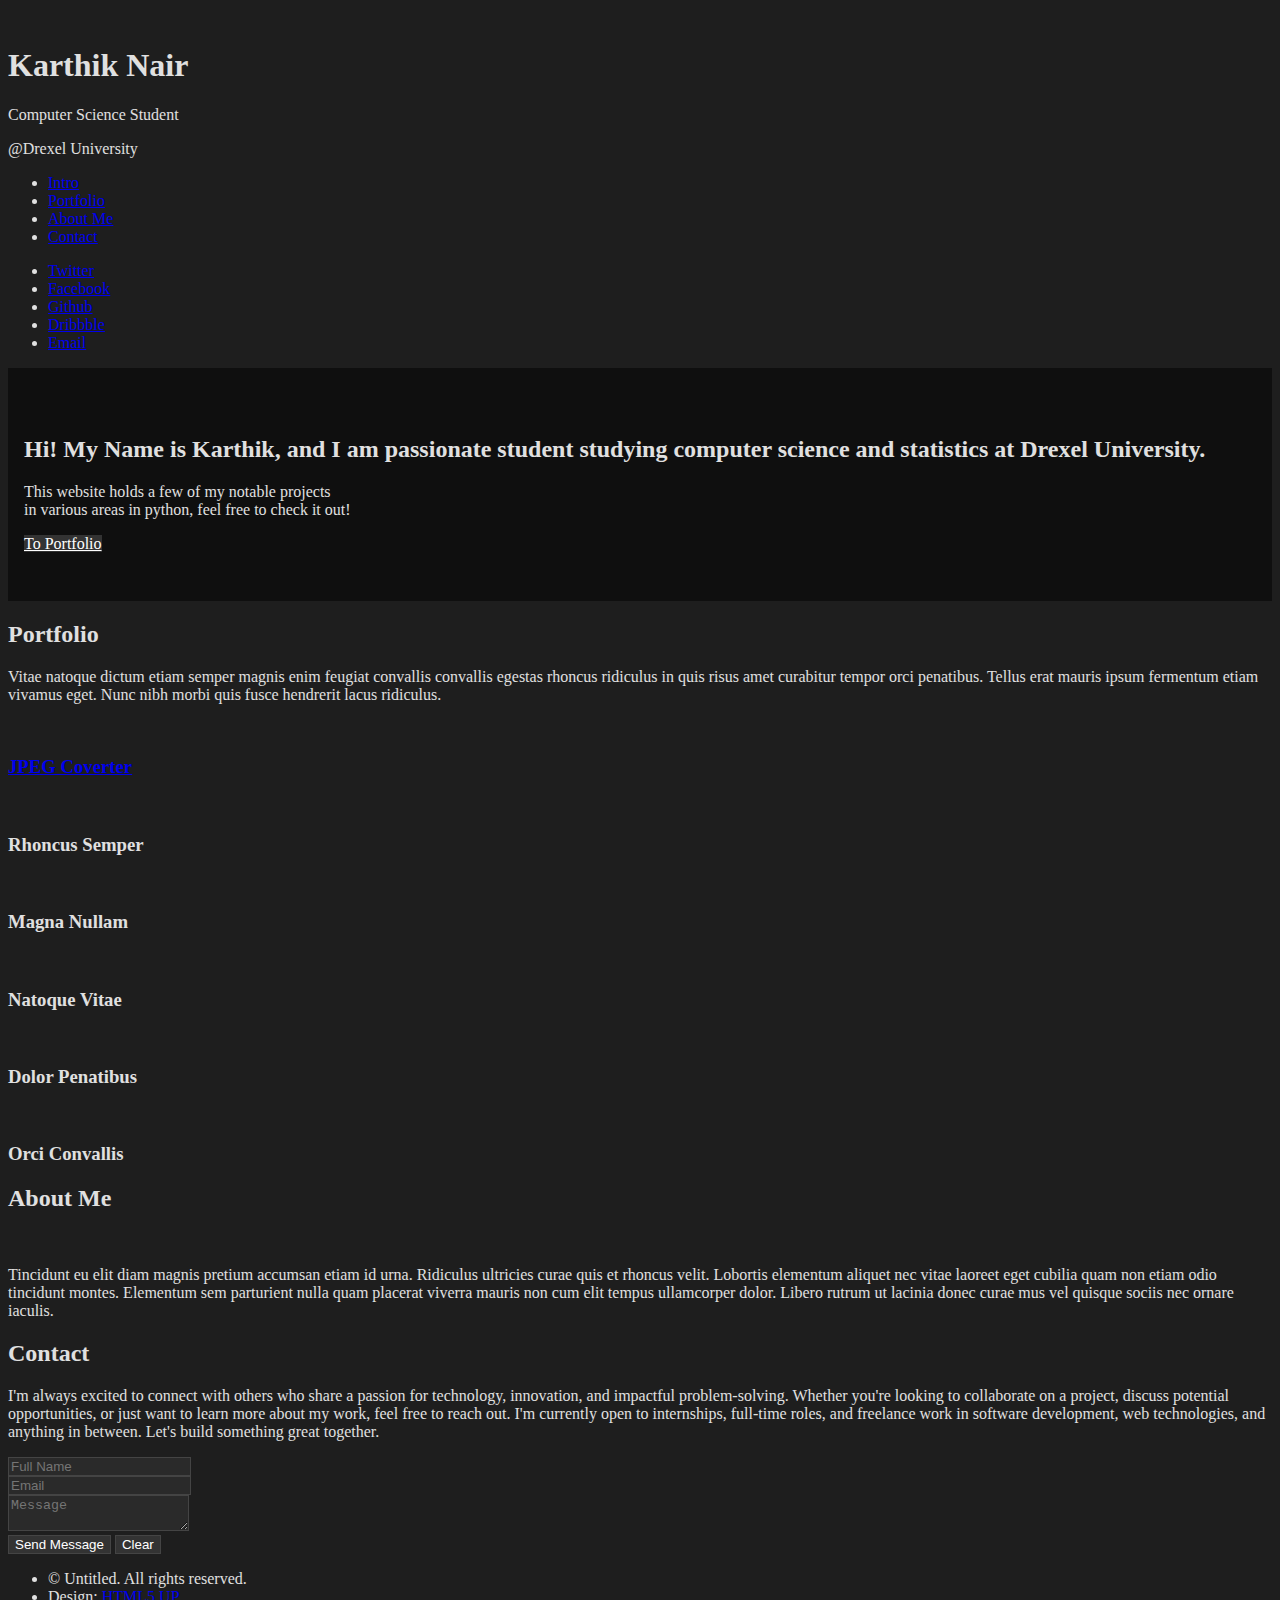
==== templates/index.html @ 81b8f425 "Add files via upload" ====
<!DOCTYPE HTML>
<!--
	Prologue by HTML5 UP
	html5up.net | @ajlkn
	Free for personal and commercial use under the CCA 3.0 license (html5up.net/license)
-->
<html>
	<head>
	<style>
	body,
	#main,
	#header,
	#footer,
	section {
		background-color: #1e1e1e !important;
		color: #e0e0e0 !important;
	}

	.container {
		background-color: transparent !important;
	}

	input, textarea {
		background-color: #2a2a2a !important;
		color: #ffffff !important;
		border: 1px solid #444 !important;
	}

	input[type="submit"],
	input[type="reset"],
	.button {
		background-color: #333 !important;
		color: #fff !important;
		border: none;
	}

	input[type="submit"]:hover,
	input[type="reset"]:hover,
	.button:hover {
		background-color: #555 !important;
	}
</style>
		<title>Karthik Nair</title>
		<meta charset="utf-8" />
		<meta name="viewport" content="width=device-width, initial-scale=1, user-scalable=no" />
		<link rel="stylesheet" href="./static/assets/css/main.css" />
		<link rel="shortcut icon" href="{{ url_for('static', filename='bolt.ico') }}">
	</head>
	<body class="is-preload" style="background-color: #000; color: #fff;">

		<!-- Header -->
			<div id="header">

				<div class="top">

					<!-- Logo -->
						<div id="logo">
							<span class="image avatar48"><img src="./static/images/avatar.jpg" alt="" /></span>
							<h1 id="title">Karthik Nair</h1>
							<p>Computer Science Student</p>
							<p>@Drexel University</p>
						</div>

					<!-- Nav -->
						<nav id="nav">
							<ul>
								<li><a href="#top" id="top-link"><span class="icon solid fa-home">Intro</span></a></li>
								<li><a href="#portfolio" id="portfolio-link"><span class="icon solid fa-th">Portfolio</span></a></li>
								<li><a href="#about" id="about-link"><span class="icon solid fa-user">About Me</span></a></li>
								<li><a href="#contact" id="contact-link"><span class="icon solid fa-envelope">Contact</span></a></li>
							</ul>
						</nav>

				</div>

				<div class="bottom">

					<!-- Social Icons -->
						<ul class="icons">
							<li><a href="#" class="icon brands fa-twitter"><span class="label">Twitter</span></a></li>
							<li><a href="#" class="icon brands fa-facebook-f"><span class="label">Facebook</span></a></li>
							<li><a href="#" class="icon brands fa-github"><span class="label">Github</span></a></li>
							<li><a href="#" class="icon brands fa-dribbble"><span class="label">Dribbble</span></a></li>
							<li><a href="#" class="icon solid fa-envelope"><span class="label">Email</span></a></li>
						</ul>

				</div>

			</div>

		<!-- Main -->
			<div id="main">

				<!-- Intro -->
					<section id="top" class="one dark cover" style="background-image: url('./static/images/banner.jpg'); background-size: cover; background-position: center;">
						<div style="background-color: rgba(0, 0, 0, 0.5); padding: 3em 1em;">
						<div class="container">

							<header>
								<h2 class="alt">Hi! My Name is <strong>Karthik</strong>, and I am passionate student studying computer science
								and statistics at Drexel University.</h2>
								<p>This website holds a few of my notable projects<br/>
								in various areas in python, feel free to check it out!</p>
							</header>

							<footer>
								<a href="#portfolio" class="button scrolly">To Portfolio</a>
							</footer>

						</div>
					</section>

				<!-- Portfolio -->
					<section id="portfolio" class="two">
						<div class="container">

							<header>
								<h2>Portfolio</h2>
							</header>

							<p>Vitae natoque dictum etiam semper magnis enim feugiat convallis convallis
							egestas rhoncus ridiculus in quis risus amet curabitur tempor orci penatibus.
							Tellus erat mauris ipsum fermentum etiam vivamus eget. Nunc nibh morbi quis
							fusce hendrerit lacus ridiculus.</p>

							<div class="row">
								<div class="col-4 col-12-mobile">
									<article class="item">
										<a href="#" class="image fit"><img src="./static/images/pic02.jpg" alt="" /></a>
										<header>
											<h3><a href="https://github.com/knair943/JPEG_Converter"> JPEG Coverter</a></h3>
										</header>
									</article>
									<article class="item">
										<a href="#" class="image fit"><img src="./static/images/pic03.jpg" alt="" /></a>
										<header>
											<h3>Rhoncus Semper</h3>
										</header>
									</article>
								</div>
								<div class="col-4 col-12-mobile">
									<article class="item">
										<a href="#" class="image fit"><img src="./static/images/pic04.jpg" alt="" /></a>
										<header>
											<h3>Magna Nullam</h3>
										</header>
									</article>
									<article class="item">
										<a href="#" class="image fit"><img src="./static/images/pic05.jpg" alt="" /></a>
										<header>
											<h3>Natoque Vitae</h3>
										</header>
									</article>
								</div>
								<div class="col-4 col-12-mobile">
									<article class="item">
										<a href="#" class="image fit"><img src="./static/images/pic06.jpg" alt="" /></a>
										<header>
											<h3>Dolor Penatibus</h3>
										</header>
									</article>
									<article class="item">
										<a href="#" class="image fit"><img src="./static/images/pic07.jpg" alt="" /></a>
										<header>
											<h3>Orci Convallis</h3>
										</header>
									</article>
								</div>
							</div>

						</div>
					</section>

				<!-- About Me -->
					<section id="about" class="three">
						<div class="container">

							<header>
								<h2>About Me</h2>
							</header>

							<a href="#" class="image featured"><img src="./static/images/pic08.jpg" alt="" /></a>

							<p>Tincidunt eu elit diam magnis pretium accumsan etiam id urna. Ridiculus
							ultricies curae quis et rhoncus velit. Lobortis elementum aliquet nec vitae
							laoreet eget cubilia quam non etiam odio tincidunt montes. Elementum sem
							parturient nulla quam placerat viverra mauris non cum elit tempus ullamcorper
							dolor. Libero rutrum ut lacinia donec curae mus vel quisque sociis nec
							ornare iaculis.</p>

						</div>
					</section>

				<!-- Contact -->
					<section id="contact" class="four">
						<div class="container">

							<header>
								<h2>Contact</h2>
							</header>

							<p>I'm always excited to connect with others who share a passion for technology, innovation,
								and impactful problem-solving. Whether you're looking to collaborate on a project, discuss potential opportunities,
								or just want to learn more about my work, feel free to reach out. I'm currently open to internships,
								full-time roles, and freelance work in software development, web technologies, and anything in between.
								Let's build something great together.</p>

							<form method="post" action="send_message">
								<div class="row">
									<div class="col-6 col-12-mobile"><input type="text" name="name" placeholder="Full Name" required /></div>
									<div class="col-6 col-12-mobile"><input type="email" name="email" placeholder="Email" required /></div>
									<div class="col-12">
										<textarea name="message" required placeholder="Message"></textarea>
									</div>
									<div class="col-12">
										<input type="submit" value="Send Message" />
										<input type="reset" value="Clear" />
									</div>
								</div>
							</form>

						</div>
					</section>

			</div>

		<!-- Footer -->
			<div id="footer">

				<!-- Copyright -->
					<ul class="copyright">
						<li>&copy; Untitled. All rights reserved.</li><li>Design: <a href="http://html5up.net">HTML5 UP</a></li>
					</ul>

			</div>

		<!-- Scripts -->
			<script src="./static/assets/js/jquery.min.js"></script>
			<script src="./static/assets/js/jquery.scrolly.min.js"></script>
			<script src="./static/assets/js/jquery.scrollex.min.js"></script>
			<script src="./static/assets/js/browser.min.js"></script>
			<script src="./static/assets/js/breakpoints.min.js"></script>
			<script src="./static/assets/js/util.js"></script>
			<script src="./static/assets/js/main.js"></script>

	</body>
</html>
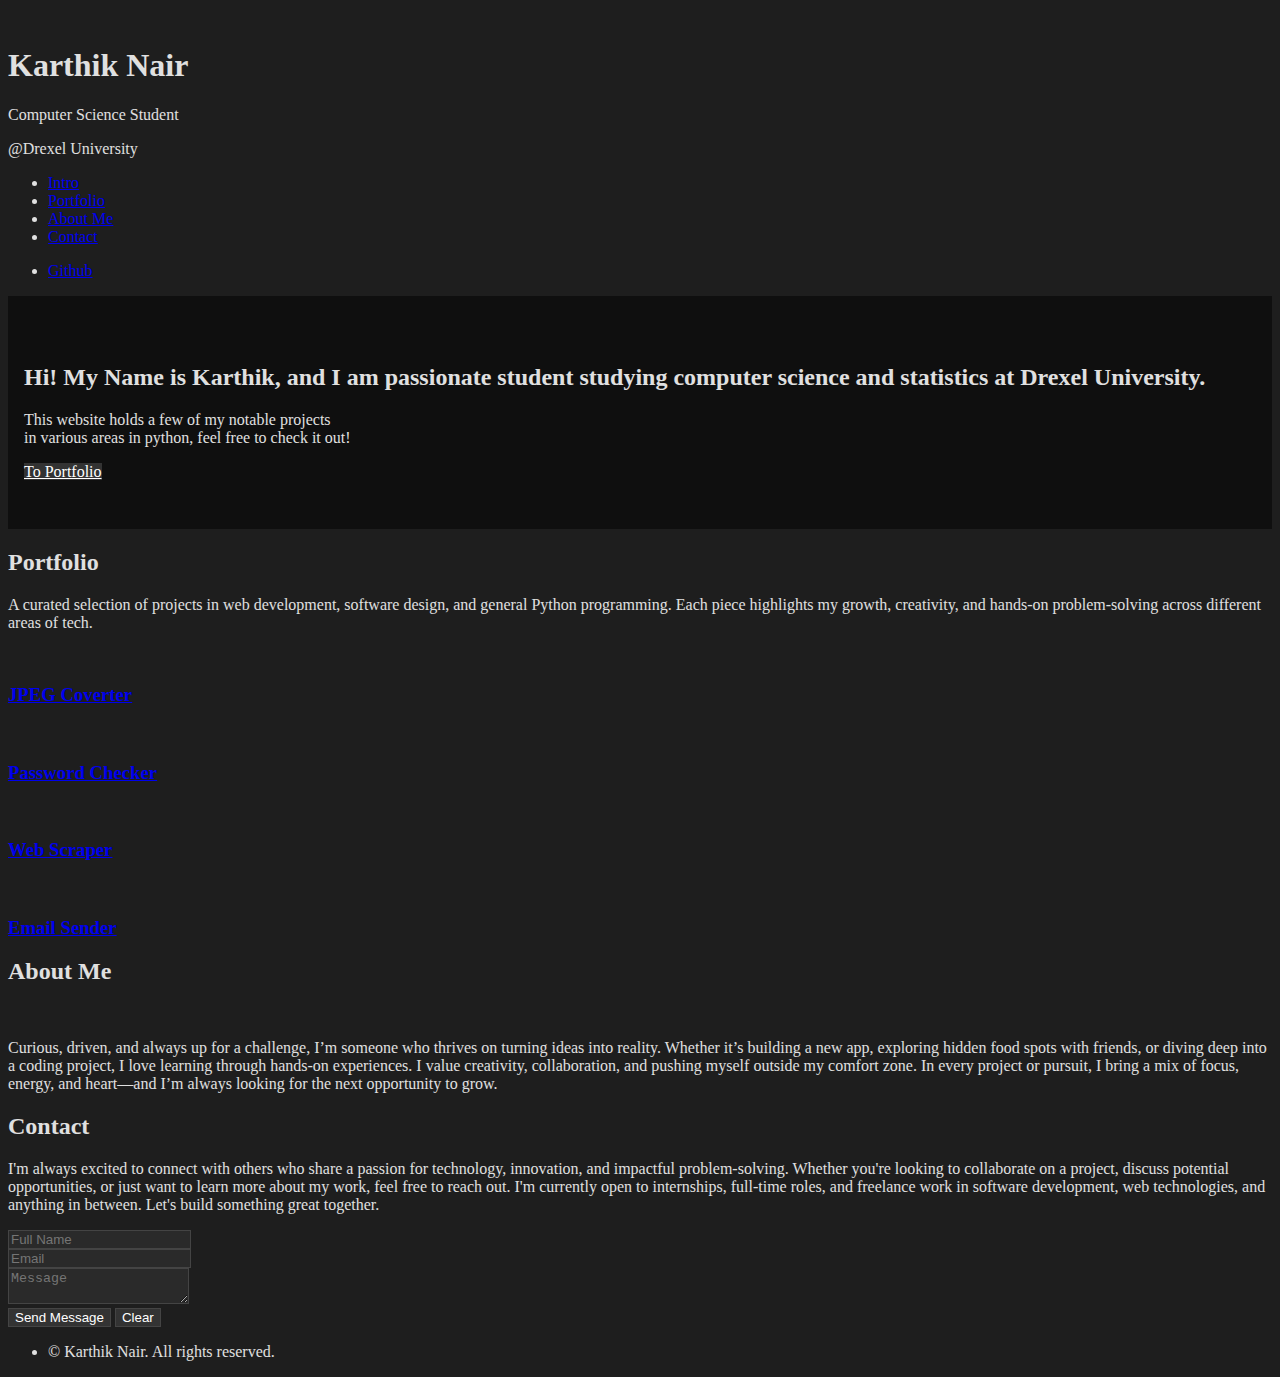
==== commit 78590067: "Update index.html" ====
--- a/templates/index.html
+++ b/templates/index.html
@@ -77,11 +77,11 @@
 
 					<!-- Social Icons -->
 						<ul class="icons">
-							<li><a href="#" class="icon brands fa-twitter"><span class="label">Twitter</span></a></li>
-							<li><a href="#" class="icon brands fa-facebook-f"><span class="label">Facebook</span></a></li>
-							<li><a href="#" class="icon brands fa-github"><span class="label">Github</span></a></li>
-							<li><a href="#" class="icon brands fa-dribbble"><span class="label">Dribbble</span></a></li>
-							<li><a href="#" class="icon solid fa-envelope"><span class="label">Email</span></a></li>
+							<!--<li><a href="#" class="icon brands fa-twitter"><span class="label">Twitter</span></a></li>-->
+							<!--<li><a href="#" class="icon brands fa-facebook-f"><span class="label">Facebook</span></a></li>-->
+							<li><a href="https://github.com/knair943?tab=repositories" class="icon brands fa-github"><span class="label">Github</span></a></li>
+							<!--<li><a href="#" class="icon brands fa-dribbble"><span class="label">Dribbble</span></a></li>-->
+							<!--<li><a href="#" class="icon solid fa-envelope"><span class="label">Email</span></a></li>-->
 						</ul>
 
 				</div>
@@ -118,51 +118,50 @@
 								<h2>Portfolio</h2>
 							</header>
 
-							<p>Vitae natoque dictum etiam semper magnis enim feugiat convallis convallis
-							egestas rhoncus ridiculus in quis risus amet curabitur tempor orci penatibus.
-							Tellus erat mauris ipsum fermentum etiam vivamus eget. Nunc nibh morbi quis
-							fusce hendrerit lacus ridiculus.</p>
+							<p>A curated selection of projects in web development,
+								software design, and general Python programming. Each piece highlights my growth,
+								creativity, and hands-on problem-solving across different areas of tech.</p>
 
 							<div class="row">
 								<div class="col-4 col-12-mobile">
 									<article class="item">
-										<a href="#" class="image fit"><img src="./static/images/pic02.jpg" alt="" /></a>
+										<a href="#" class="image fit"><img src="./static/images/JPG_Converter.jpg" alt="" /></a>
 										<header>
 											<h3><a href="https://github.com/knair943/JPEG_Converter"> JPEG Coverter</a></h3>
 										</header>
 									</article>
-									<article class="item">
-										<a href="#" class="image fit"><img src="./static/images/pic03.jpg" alt="" /></a>
-										<header>
-											<h3>Rhoncus Semper</h3>
+									<!--<article class="item">-->
+									<!--<a href="#" class="image fit"><img src="./static/images/pic03.jpg" alt="" /></a>-->
+										<header>
+											<!--<h3>Rhoncus Semper</h3>-->
 										</header>
 									</article>
 								</div>
 								<div class="col-4 col-12-mobile">
 									<article class="item">
-										<a href="#" class="image fit"><img src="./static/images/pic04.jpg" alt="" /></a>
-										<header>
-											<h3>Magna Nullam</h3>
-										</header>
-									</article>
-									<article class="item">
-										<a href="#" class="image fit"><img src="./static/images/pic05.jpg" alt="" /></a>
-										<header>
-											<h3>Natoque Vitae</h3>
+										<a href="#" class="image fit"><img src="./static/images/password_checker_img.jpg" alt="" /></a>
+										<header>
+											<h3><a href="https://github.com/knair943/password_checker"> Password Checker</a></h3>
+										</header>
+									</article>
+									<article class="item">
+										<a href="#" class="image fit"><img src="./static/images/web_scraper.jpg" alt="" /></a>
+										<header>
+											<h3><a href="https://github.com/knair943/web_scraper"> Web Scraper</a></h3>
 										</header>
 									</article>
 								</div>
 								<div class="col-4 col-12-mobile">
 									<article class="item">
-										<a href="#" class="image fit"><img src="./static/images/pic06.jpg" alt="" /></a>
-										<header>
-											<h3>Dolor Penatibus</h3>
-										</header>
-									</article>
-									<article class="item">
-										<a href="#" class="image fit"><img src="./static/images/pic07.jpg" alt="" /></a>
-										<header>
-											<h3>Orci Convallis</h3>
+										<a href="#" class="image fit"><img src="./static/images/email_sender.jpg" alt="" /></a>
+										<header>
+											<h3><a href="https://github.com/knair943/email_sender"> Email Sender</a></h3>
+										</header>
+									</article>
+									<!--<article class="item">-->
+										<!--<a href="#" class="image fit"><img src="./static/images/pic07.jpg" alt="" /></a>-->
+										<header>
+											<!--<h3>Orci Convallis</h3>-->
 										</header>
 									</article>
 								</div>
@@ -179,14 +178,15 @@
 								<h2>About Me</h2>
 							</header>
 
-							<a href="#" class="image featured"><img src="./static/images/pic08.jpg" alt="" /></a>
-
-							<p>Tincidunt eu elit diam magnis pretium accumsan etiam id urna. Ridiculus
-							ultricies curae quis et rhoncus velit. Lobortis elementum aliquet nec vitae
-							laoreet eget cubilia quam non etiam odio tincidunt montes. Elementum sem
-							parturient nulla quam placerat viverra mauris non cum elit tempus ullamcorper
-							dolor. Libero rutrum ut lacinia donec curae mus vel quisque sociis nec
-							ornare iaculis.</p>
+							<a href="#" class="image featured"><img src="./static/images/about_me.jpg" alt="" /></a>
+
+							<p>Curious, driven, and always up for a challenge,
+								I’m someone who thrives on turning ideas into reality.
+								Whether it’s building a new app, exploring hidden food spots with friends,
+								or diving deep into a coding project, I love learning through hands-on experiences.
+								I value creativity, collaboration, and pushing myself outside my comfort zone.
+								In every project or pursuit, I bring a mix of focus, energy, and heart—and I’m always
+								looking for the next opportunity to grow.</p>
 
 						</div>
 					</section>
@@ -229,7 +229,7 @@
 
 				<!-- Copyright -->
 					<ul class="copyright">
-						<li>&copy; Untitled. All rights reserved.</li><li>Design: <a href="http://html5up.net">HTML5 UP</a></li>
+						<li>&copy; Karthik Nair. All rights reserved.</li>
 					</ul>
 
 			</div>
@@ -244,4 +244,4 @@
 			<script src="./static/assets/js/main.js"></script>
 
 	</body>
-</html>+</html>
